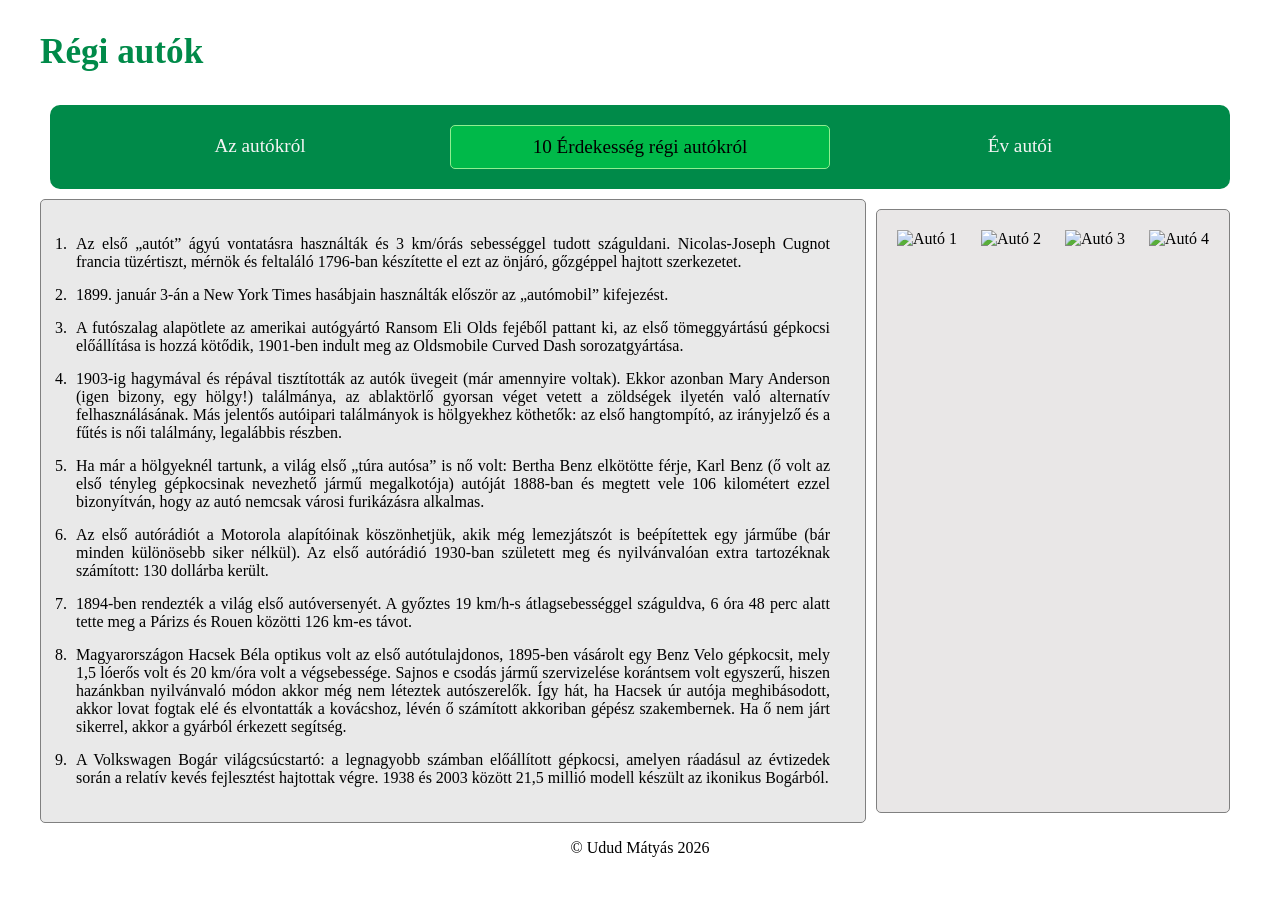
==== erdekessegek.html @ 15c02232 "final" ====
<!doctype html>
<html lang="hu">
  <head>
    <meta charset="UTF-8" />
    <meta name="viewport" content="width=device-width, initial-scale=1.0" />
    <link rel="stylesheet" href="style.css">
    <title>Udud Mátyás</title>
  </head>
  <body>
    <main>
      <header>
        <h1>Régi autók</h1>
      </header>
      <nav>
        <a href="index.html">Az autókról</a>
        <a class="active" href="erdekessegek.html">10 Érdekesség régi autókról</a>
        <a href="#">Év autói</a>
      </nav>
      <article>
        <ol>
          <li>
            Az első „autót” ágyú vontatásra használták és 3 km/órás sebességgel
            tudott száguldani. Nicolas-Joseph Cugnot francia tüzértiszt, mérnök
            és feltaláló 1796-ban készítette el ezt az önjáró, gőzgéppel hajtott
            szerkezetet.
          </li>
          <li>
            1899. január 3-án a New York Times hasábjain használták először az
            „autómobil” kifejezést.
          </li>
          <li>
            A futószalag alapötlete az amerikai autógyártó Ransom Eli Olds
            fejéből pattant ki, az első tömeggyártású gépkocsi előállítása is
            hozzá kötődik, 1901-ben indult meg az Oldsmobile Curved Dash
            sorozatgyártása.
          </li>
          <li>
            1903-ig hagymával és répával tisztították az autók üvegeit (már
            amennyire voltak). Ekkor azonban Mary Anderson (igen bizony, egy
            hölgy!) találmánya, az ablaktörlő gyorsan véget vetett a zöldségek
            ilyetén való alternatív felhasználásának. Más jelentős autóipari
            találmányok is hölgyekhez köthetők: az első hangtompító, az
            irányjelző és a fűtés is női találmány, legalábbis részben.
          </li>
          <li>
            Ha már a hölgyeknél tartunk, a világ első „túra autósa” is nő volt:
            Bertha Benz elkötötte férje, Karl Benz (ő volt az első tényleg
            gépkocsinak nevezhető jármű megalkotója) autóját 1888-ban és megtett
            vele 106 kilométert ezzel bizonyítván, hogy az autó nemcsak városi
            furikázásra alkalmas.
          </li>
          <li>
            Az első autórádiót a Motorola alapítóinak köszönhetjük, akik még
            lemezjátszót is beépítettek egy járműbe (bár minden különösebb siker
            nélkül). Az első autórádió 1930-ban született meg és nyilvánvalóan
            extra tartozéknak számított: 130 dollárba került.
          </li>
          <li>
            1894-ben rendezték a világ első autóversenyét. A győztes 19 km/h-s
            átlagsebességgel száguldva, 6 óra 48 perc alatt tette meg a Párizs
            és Rouen közötti 126 km-es távot.
          </li>
          <li>
            Magyarországon Hacsek Béla optikus volt az első autótulajdonos,
            1895-ben vásárolt egy Benz Velo gépkocsit, mely 1,5 lóerős volt és
            20 km/óra volt a végsebessége. Sajnos e csodás jármű szervizelése
            korántsem volt egyszerű, hiszen hazánkban nyilvánvaló módon akkor
            még nem léteztek autószerelők. Így hát, ha Hacsek úr autója
            meghibásodott, akkor lovat fogtak elé és elvontatták a kovácshoz,
            lévén ő számított akkoriban gépész szakembernek. Ha ő nem járt
            sikerrel, akkor a gyárból érkezett segítség.
          </li>
          <li>
            A Volkswagen Bogár világcsúcstartó: a legnagyobb számban előállított
            gépkocsi, amelyen ráadásul az évtizedek során a relatív kevés
            fejlesztést hajtottak végre. 1938 és 2003 között 21,5 millió modell
            készült az ikonikus Bogárból.
          </li>
        </ol>
      </article>
      <aside>
        <img
          src="https://megaport.hu/media/king-include/uploads/2020/01/1936-auburn-slowburn-2427736380.jpg"
          alt="Autó 1"
        />
        <img
          src="https://megaport.hu/media/king-include/uploads/2020/01/1953-buick-skylark-skyscraper-8564903811.jpg"
          alt="Autó 2"
        />
        <img
          src="https://megaport.hu/media/king-include/uploads/2020/01/1948-jaguar-black-pearl-4605095127.jpg"
          alt="Autó 3"
        />
        <img
          src="https://megaport.hu/media/king-include/uploads/2020/01/1937-lincoln-zephyr-voodoo-priest-6043163337.jpg"
          alt="Autó 4"
        />
      </aside>
      <footer>
        <p>&copy; Udud Mátyás 2026</p>
      </footer>
    </main>
  </body>
</html>
---- style.css ----
* {
  box-sizing: border-box;
}

main {
  margin: 0 auto;
  max-width: 1200px;
  display: grid;
  grid-template-areas:
    "h h h"
    "n n n "
    "ar ar as"
    "ar ar as"
    "ar ar as"
    "f f f";
}

header {
  grid-area: h;
}

nav {
  grid-area: n;
  background-color: rgb(0, 138, 73);
  padding: 20px;
  margin: 10px;
  border-radius: 10px;
  display: grid;
  grid-template-columns: 1fr 1fr 1fr;
  text-align: center;
}

a {
  text-decoration: none;
  color: whitesmoke;
  font-size: 1.2rem;
  padding: 10px;
}

a:hover {
  color: rgb(0, 138, 73);
  background-color: whitesmoke;
  border-radius: 5px;
}

.active{
    color: black;
    background-color: rgb(0, 185, 73);
    border-radius: 5px;
    border: 1px solid lightgreen;
}

h1 {
  text-align: left;
  color: rgb(0, 138, 73);
  font-size: 2.2rem;
}

h2 {
  text-align: left;
  color: rgb(0, 138, 73);
  font-size: 1.5rem;
}

article {
  grid-area: ar;
  background-color: rgb(233, 233, 233);
  border: 1px solid gray;
  border-radius: 5px;
}

#autokrol {
  display: grid;
  grid-template-columns: 1fr 1fr;
}

div {
  padding: 10px;
  margin: 10px;
  align-items: center;
  border: 1px solid gray;
  border-radius: 5px;
  background-color: white;
}

img {
  margin: 10px;
  width: 100%;
  max-width: fit-content;
  height: auto;
  align-items: center;
}

ol {
  padding: 10px;
  margin: 15px;
  text-align: justify;
}

li {
  padding: 5px;
  margin: 5px;
}

aside {
  grid-area: as;
  align-items: center;
  margin: 10px;
  padding: 10px;
  border: 1px solid gray;
  border-radius: 5px;
  background-color: rgb(233, 231, 231);
}

footer {
  grid-area: f;
  text-align: center;
}

@media (max-width: 820px) {
  main {
    grid-template-areas:
      "h h"
      "n n"
      "ar ar"
      "as as"
      "f f";
  }

  img {
    width: 80%;
  }

  nav {
    grid-template-columns: 1fr 1fr;
  }
}

@media (max-width: 630px) {
  main {
    grid-template-areas:
      "h"
      "n"
      "ar"
      "ar"
      "as"
      "f";
  }

  img {
    width: 60%;
  }

  nav {
    grid-template-columns: 1fr;
  }

  article {
    grid-template-columns: 1fr;
  }
}
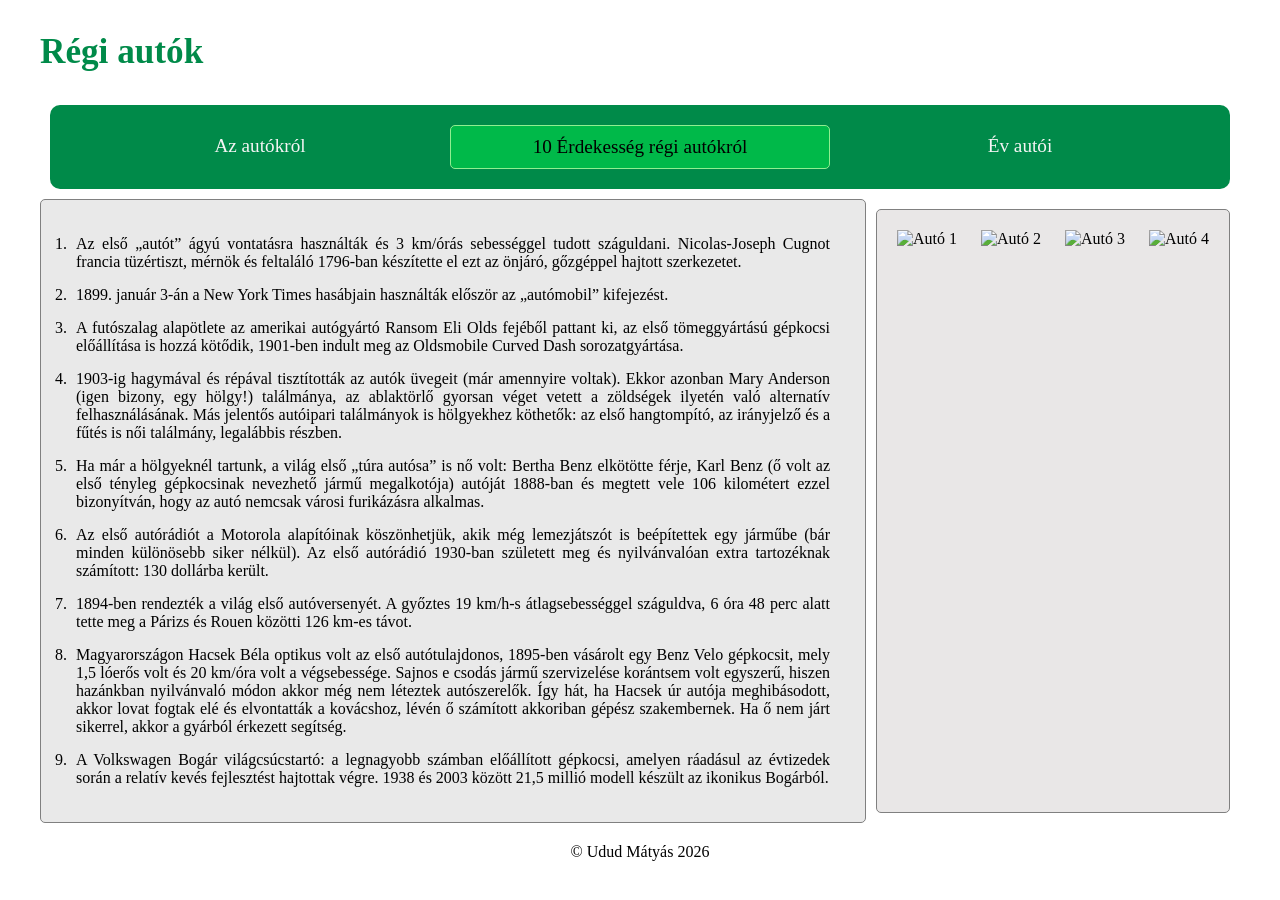
==== commit ce270a90: "added plus tab" ====
--- a/erdekessegek.html
+++ b/erdekessegek.html
@@ -14,7 +14,7 @@
       <nav>
         <a href="index.html">Az autókról</a>
         <a class="active" href="erdekessegek.html">10 Érdekesség régi autókról</a>
-        <a href="#">Év autói</a>
+        <a href="evautoi.html">Év autói</a>
       </nav>
       <article>
         <ol>
--- a/style.css
+++ b/style.css
@@ -43,11 +43,11 @@
   border-radius: 5px;
 }
 
-.active{
-    color: black;
-    background-color: rgb(0, 185, 73);
-    border-radius: 5px;
-    border: 1px solid lightgreen;
+.active {
+  color: black;
+  background-color: rgb(0, 185, 73);
+  border-radius: 5px;
+  border: 1px solid lightgreen;
 }
 
 h1 {
@@ -60,6 +60,8 @@
   text-align: left;
   color: rgb(0, 138, 73);
   font-size: 1.5rem;
+  padding: 10px;
+  margin: 10px;
 }
 
 article {
@@ -100,6 +102,11 @@
 li {
   padding: 5px;
   margin: 5px;
+}
+
+p {
+  padding: 10px;
+  margin: 10px;
 }
 
 aside {
@@ -155,7 +162,7 @@
     grid-template-columns: 1fr;
   }
 
-  article {
+  #autokrol {
     grid-template-columns: 1fr;
   }
 }
